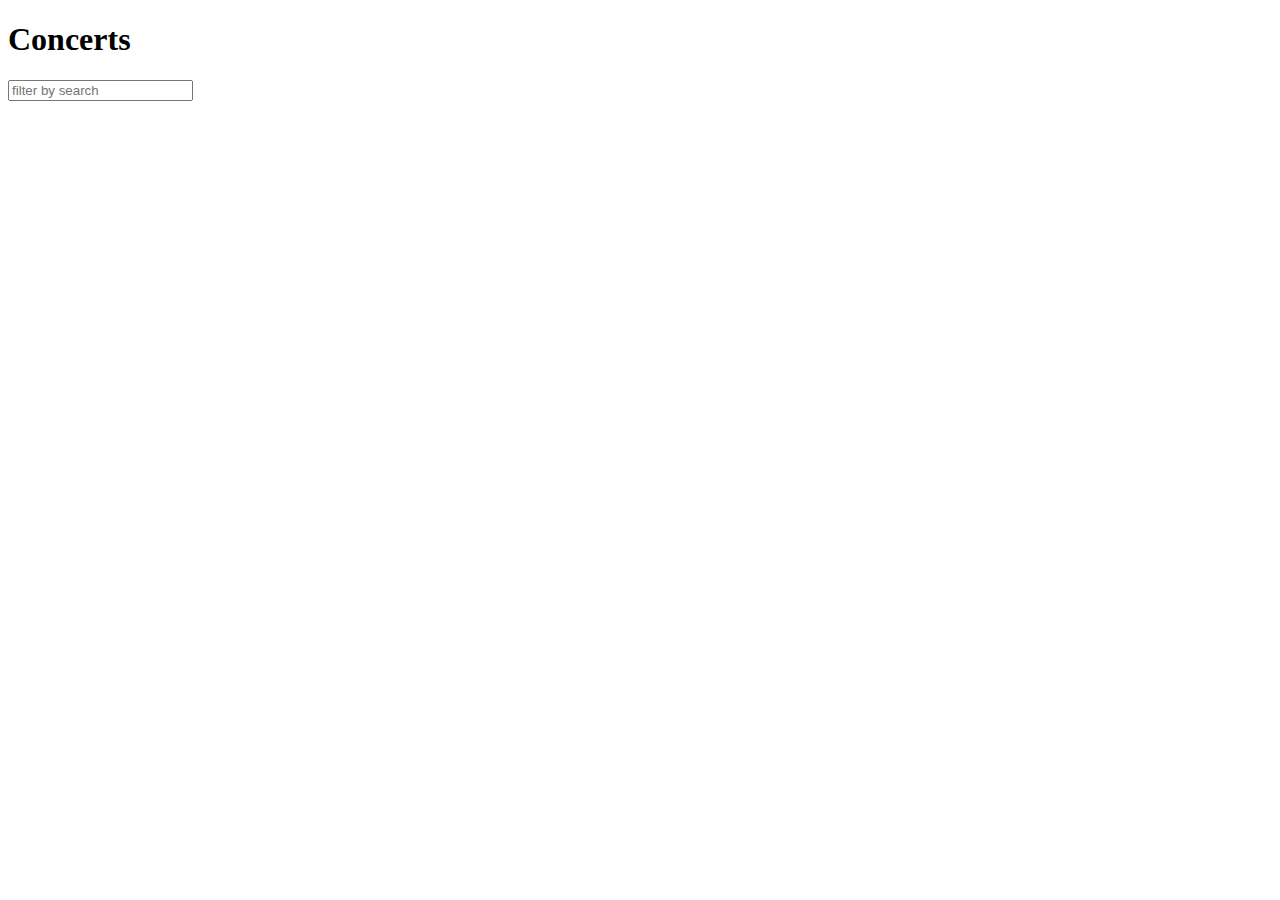
==== index.html @ f811d411 "Rename lokaverkefni.html to index.html" ====
<!DOCTYPE html>
<html>
  <head>
    <title>JavaScript</title>
  </head>
  <body>
    <header>
      <h1>Concerts</h1>
    </header>
    <div id="search">
      <input type="text" placeholder="filter by search" id="filter-search" />
    </div>
    <div id="buttons"></div>
    <div id="gallery">
    </div>
    <script src="lokaverkefni.js"></script>
  </body>
</html>
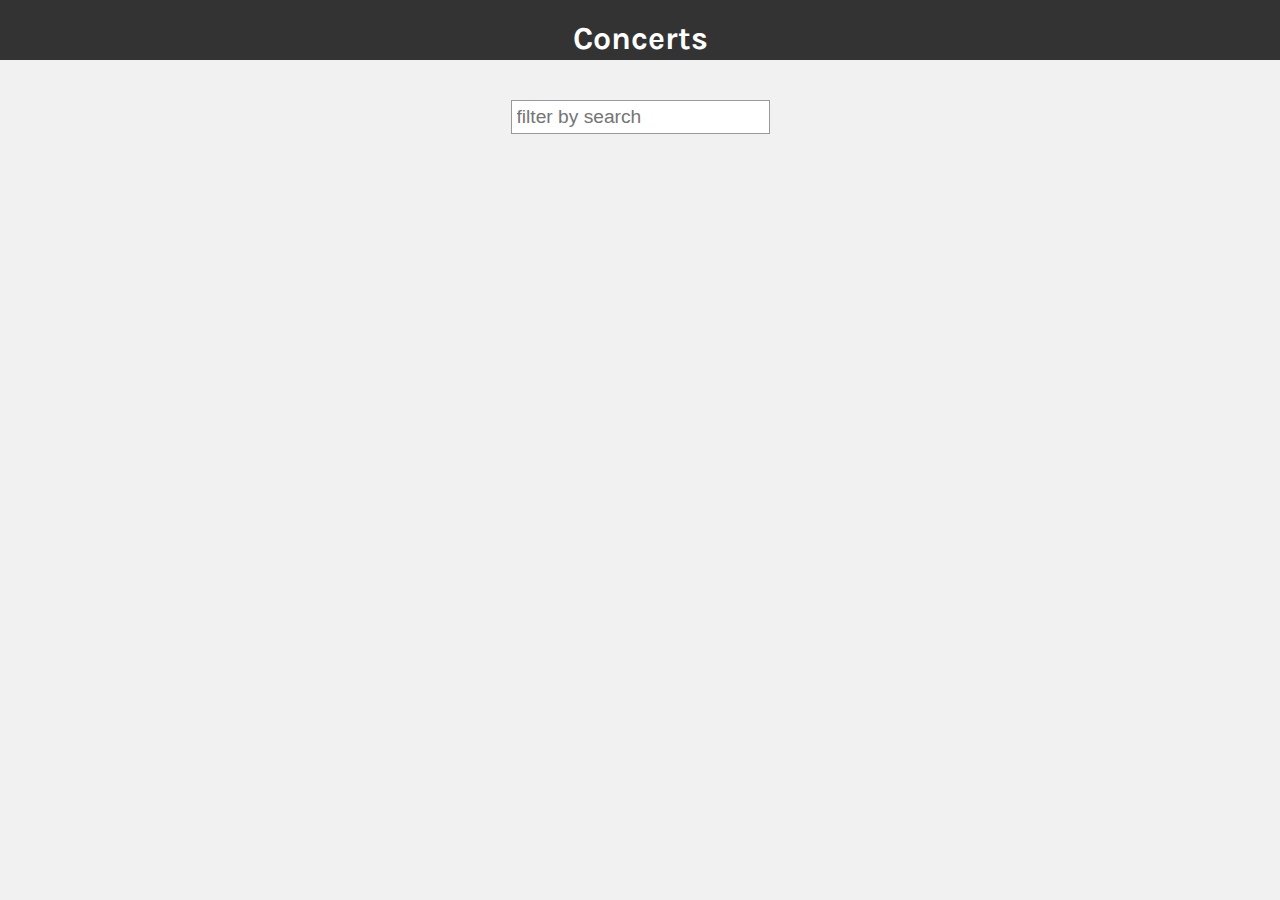
==== commit e9422a81: "Update index.html" ====
--- a/index.html
+++ b/index.html
@@ -2,6 +2,7 @@
 <html>
   <head>
     <title>JavaScript</title>
+    <link rel="stylesheet" href="css/c12.css" />
   </head>
   <body>
     <header>
--- a/css/c12.css
+++ b/css/c12.css
@@ -0,0 +1,80 @@
+@import url(http://fonts.googleapis.com/css?family=Karla:400,700);
+
+body {
+	margin: 0;
+	padding: 0;
+	background-color: #f1f1f1;
+	font-family: 'Karla', sans-serif;
+    color: #333;}
+
+/* Header */
+header {
+	background-color: #333333;
+	margin: 0 0 40px 0;
+	padding: 10px 0 0 0;
+	min-height: 50px;
+	text-align: center;}
+img{
+	border: 2px solid black;
+	margin: 6px;
+	text-align: bottom;
+}
+#gallery #mydiv
+{
+	float: left;
+	margin: 0;
+	text-align: center;
+}
+h1 {
+  background-repeat: no-repeat;
+  background-position: center center;
+  margin: 10px auto 5px auto;
+  width: 516px;
+  height: 21px;
+  text-align: center;
+  color: white;
+  white-space: nowrap;
+ }
+/* Filter and search options */
+#price-range {
+	width: 370px;
+	margin: 10px auto 30px auto;
+	text-align: center;
+	font-weight: bold;}
+#value-min, #value-max {
+	width: 100px; 
+	border: none; 	
+	background-color: #f1f1f1;
+	font-family: 'Karla', sans-serif;}
+#slider {margin: 30px 0 30px 0;}
+/* Filter and search options */
+#buttons, #search {
+	text-align: center;
+	margin-bottom: 30px;}
+
+/* Filter buttons */
+button {
+	background-color: #d7d7d7;
+	border: none;
+	padding: 3px 10px 4px 10px;
+	border-radius: 4px;
+	color: #333;
+	font-family: 'Karla', sans-serif;
+	font-size: 100%;}
+
+button:hover, button.active {
+	background-color: #00cccc;
+	color: #fff;
+	cursor: pointer;}
+
+
+/* Search input */
+input {
+	font-size: 120%;
+	border: 1px solid #999;
+	padding: 5px;}
+input:hover {
+	border: 1px solid #666;}
+input:focus {
+	border: 1px solid #00cccc;
+	outline: none;}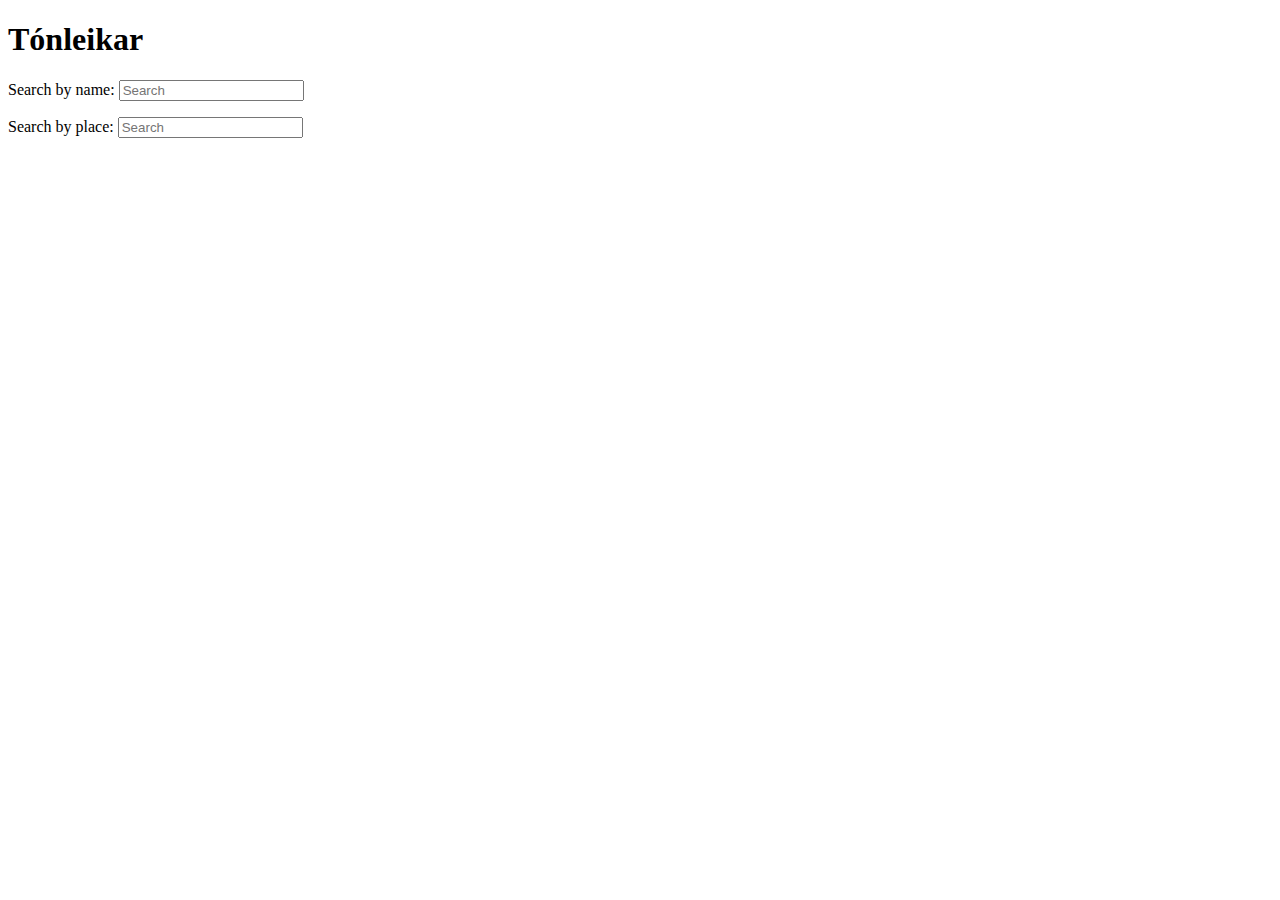
==== commit 6fdc8234: "Add files via upload" ====
--- a/index.html
+++ b/index.html
@@ -2,18 +2,20 @@
 <html>
   <head>
     <title>JavaScript</title>
-    <link rel="stylesheet" href="css/c12.css" />
+    <link rel="stylesheet" href="style.css" />
   </head>
   <body>
     <header>
-      <h1>Concerts</h1>
+      <h1>Tónleikar</h1>
     </header>
-    <div id="search">
-      <input type="text" placeholder="filter by search" id="filter-search" />
+    <div id="search-by-name">
+      <p>Search by name: <input type="text" placeholder="Search" id="filter-search-by-name" /></p>
     </div>
-    <div id="buttons"></div>
+    <div id="search-by-place">
+      <p>Search by place: <input type="text" placeholder="Search" id="filter-search-by-place" /></p>
+    </div>
     <div id="gallery">
     </div>
     <script src="lokaverkefni.js"></script>
   </body>
-</html>
+</html>